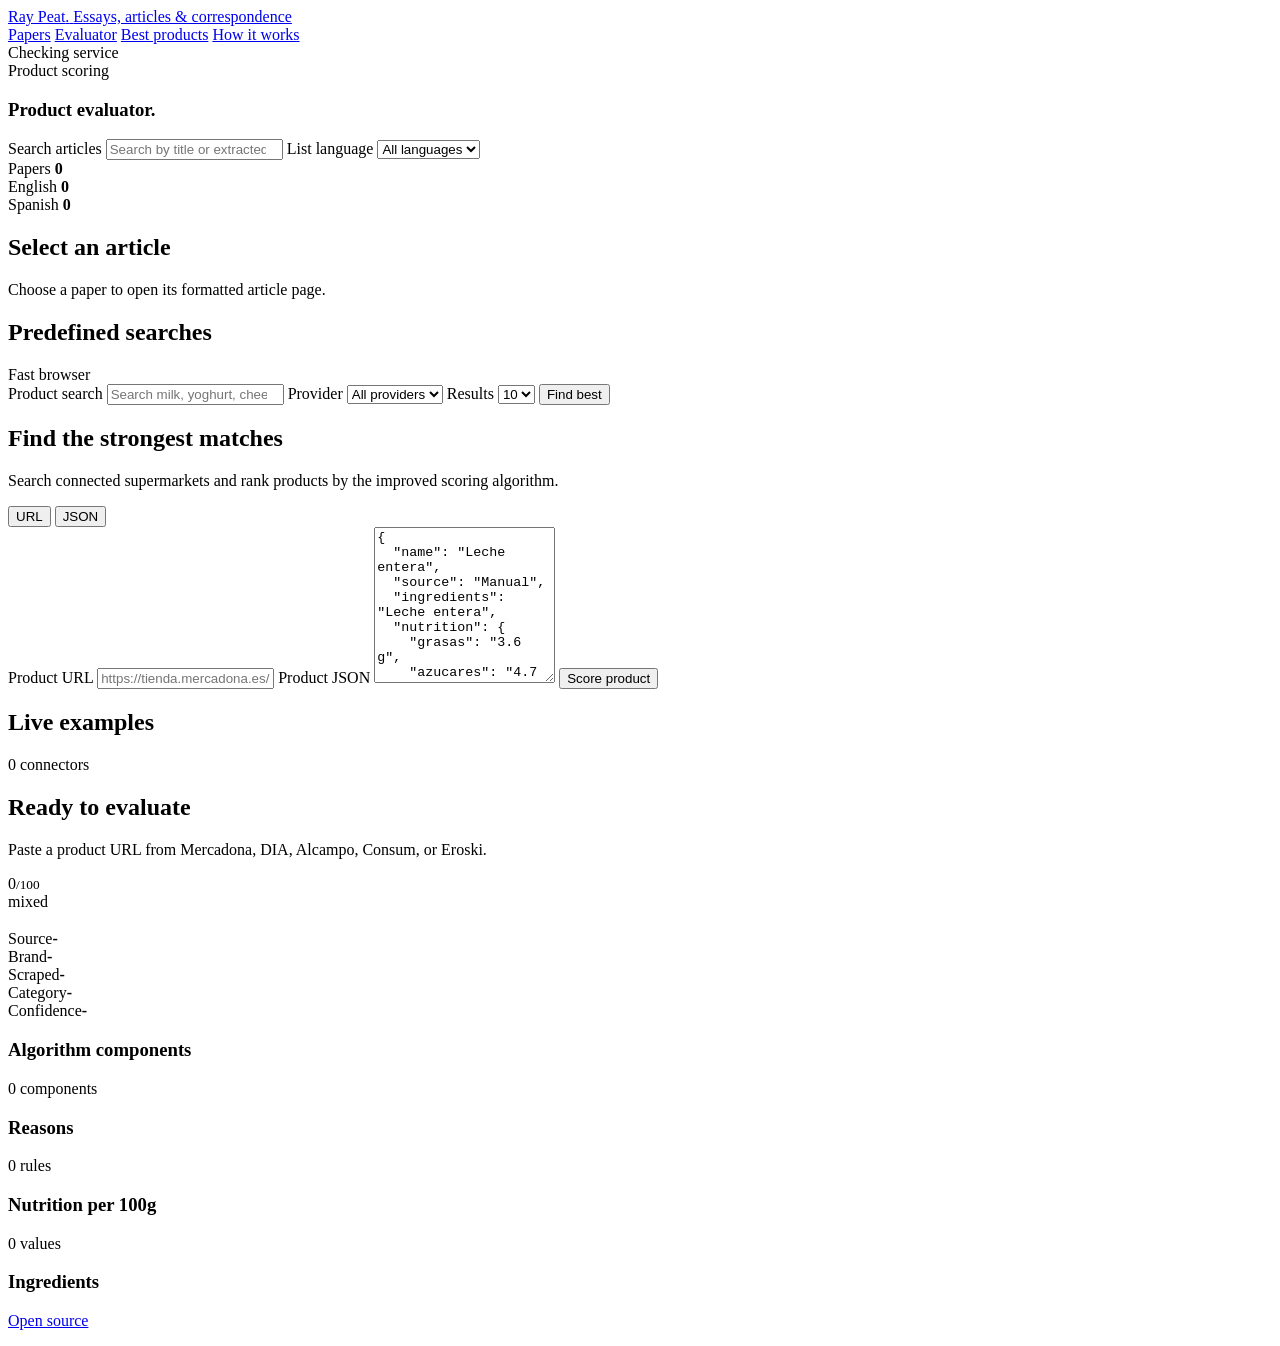
==== src/peat_product_scorer/static/index.html @ 32256b93 "Make the bilingual methodology page the main page behind a shared header" ====
<!doctype html>
<html lang="en">
  <head>
    <meta charset="utf-8" />
    <meta name="viewport" content="width=device-width, initial-scale=1" />
    <!-- Google tag (gtag.js) -->
    <script async src="https://www.googletagmanager.com/gtag/js?id=G-PF3X483B5L"></script>
    <script>
      window.dataLayer = window.dataLayer || [];
      function gtag(){dataLayer.push(arguments);}
      gtag('js', new Date());

      gtag('config', 'G-PF3X483B5L');
    </script>
    <title>Ray Peat Product Evaluator</title>
    <link rel="preconnect" href="https://fonts.googleapis.com" />
    <link rel="preconnect" href="https://fonts.gstatic.com" crossorigin />
    <link href="https://fonts.googleapis.com/css2?family=Fraunces:ital,opsz,wght@0,9..144,400;0,9..144,500;0,9..144,600;1,9..144,400&family=Source+Serif+4:ital,opsz,wght@0,8..60,400;0,8..60,500;0,8..60,600;1,8..60,400&family=IBM+Plex+Sans:wght@400;500;600;700&display=swap" rel="stylesheet" />
    <link rel="stylesheet" href="/static/styles.css?v=dia-search-back-b65c37a" />
  </head>
  <body>
    <header class="topbar app-header">
      <div class="topbar-inner">
        <a href="/" class="brand">
          <span class="brand-mark">Ray Peat<span class="dot">.</span></span>
          <span class="brand-tag">Essays, articles &amp; correspondence</span>
        </a>
        <nav class="topnav view-switcher" aria-label="Primary view">
          <a id="libraryViewButton" class="view-button" data-nav="papers" href="/articles">Papers</a>
          <a id="evaluatorViewButton" class="view-button" data-nav="evaluator" href="/evaluator">Evaluator</a>
          <a id="bestProductsViewButton" class="view-button" data-nav="best" href="/products">Best products</a>
          <a class="view-button" data-nav="method" href="/">How it works</a>
        </nav>
        <div class="topbar-actions">
          <div id="serviceStatus" class="status-pill">Checking service</div>
        </div>
      </div>
    </header>

    <main class="shell">
      <section class="workspace">
        <section class="evaluator-hero" aria-labelledby="evaluatorTitle">
          <div id="viewEyebrow" class="hero-eyebrow">Product scoring</div>
          <h1 id="evaluatorTitle">Product evaluator.</h1>
        </section>

        <section id="libraryView" class="library-view" aria-label="Ray Peat article library">
          <div class="library-toolbar">
            <label class="field-group search-field">
              <span>Search articles</span>
              <input id="articleSearch" type="search" autocomplete="off" placeholder="Search by title or extracted PDF text" />
            </label>
            <label class="field-group language-field">
              <span>List language</span>
              <select id="articleLanguage">
                <option value="all">All languages</option>
                <option value="en">English</option>
                <option value="es">Spanish</option>
                <option value="other">Other</option>
              </select>
            </label>
          </div>

          <div class="library-summary">
            <div>
              <span>Papers</span>
              <strong id="articleCount">0</strong>
            </div>
            <div>
              <span>English</span>
              <strong id="englishCount">0</strong>
            </div>
            <div>
              <span>Spanish</span>
              <strong id="spanishCount">0</strong>
            </div>
          </div>

          <div class="reader-layout">
            <aside id="articleList" class="article-list" aria-label="Articles"></aside>
            <article id="articleReader" class="article-reader" aria-live="polite">
              <div class="empty-state reader-empty">
                <h2>Select an article</h2>
                <p>Choose a paper to open its formatted article page.</p>
              </div>
            </article>
          </div>
        </section>

        <section id="bestProductsView" class="best-products-view hidden" aria-label="Best scored products">
          <section class="preset-panel" aria-label="Predefined product searches">
            <div class="section-heading"><h2>Predefined searches</h2><span>Fast browser</span></div>
            <div id="presetSearches" class="preset-searches"></div>
          </section>

          <form id="bestProductsForm" class="best-search-panel">
            <label class="field-group">
              <span>Product search</span>
              <input id="bestProductsQuery" type="search" autocomplete="off" placeholder="Search milk, yoghurt, cheese, juice..." />
            </label>
            <label class="field-group provider-field">
              <span>Provider</span>
              <select id="bestProductsProvider">
                <option value="all">All providers</option>
                <option value="DIA">DIA</option>
                <option value="Mercadona">Mercadona</option>
                <option value="Alcampo">Alcampo</option>
                <option value="Eroski">Eroski</option>
              </select>
            </label>
            <label class="field-group compact-field">
              <span>Results</span>
              <select id="bestProductsLimit">
                <option value="5">5</option>
                <option value="10" selected>10</option>
                <option value="20">20</option>
              </select>
            </label>
            <button id="bestProductsButton" class="primary-button" type="submit">Find best</button>
          </form>
          <p id="bestProductsMessage" class="message" role="status"></p>
          <div id="bestProductsList" class="best-products-list">
            <div class="empty-state best-empty">
              <h2>Find the strongest matches</h2>
              <p>Search connected supermarkets and rank products by the improved scoring algorithm.</p>
            </div>
          </div>
        </section>

        <div id="evaluatorView" class="main-grid hidden">
          <section class="control-panel" aria-label="Score controls">
            <div class="segmented" role="tablist" aria-label="Input mode">
              <button id="urlMode" class="segment active" type="button">URL</button>
              <button id="jsonMode" class="segment" type="button">JSON</button>
            </div>

            <form id="scoreForm" class="input-stack">
              <label id="urlGroup" class="field-group">
                <span>Product URL</span>
                <input id="productUrl" name="productUrl" type="text" inputmode="url" autocomplete="off" placeholder="https://tienda.mercadona.es/product/..." />
              </label>

              <label id="jsonGroup" class="field-group hidden">
                <span>Product JSON</span>
                <textarea id="productJson" rows="10" spellcheck="false">{
  "name": "Leche entera",
  "source": "Manual",
  "ingredients": "Leche entera",
  "nutrition": {
    "grasas": "3.6 g",
    "azucares": "4.7 g",
    "proteinas": "3.1 g"
  }
}</textarea>
              </label>

              <button id="scoreButton" class="primary-button" type="submit">Score product</button>
              <p id="message" class="message" role="status"></p>
            </form>

            <section class="examples" aria-label="Example products">
              <div class="section-heading">
                <h2>Live examples</h2>
                <span id="connectorCount">0 connectors</span>
              </div>
              <div id="examplesList" class="examples-list"></div>
            </section>
          </section>

          <section class="result-panel" aria-live="polite">
            <div id="emptyState" class="empty-state">
              <h2>Ready to evaluate</h2>
              <p>Paste a product URL from Mercadona, DIA, Alcampo, Consum, or Eroski.</p>
            </div>

            <article id="resultView" class="result-view hidden">
              <div class="score-row">
                <div id="scoreGauge" class="score-gauge" style="--score: 0"><span id="scoreValue">0</span><small>/100</small></div>
                <div class="score-copy">
                  <span id="scoreBand" class="band">mixed</span>
                  <h2 id="productName"></h2>
                  <p id="scoreComment"></p>
                </div>
              </div>

              <div class="meta-grid">
                <div><span>Source</span><strong id="productSource">-</strong></div>
                <div><span>Brand</span><strong id="productBrand">-</strong></div>
                <div><span>Scraped</span><strong id="scrapedAt">-</strong></div>
                <div><span>Category</span><strong id="productCategory">-</strong></div>
                <div><span>Confidence</span><strong id="scoreConfidence">-</strong></div>
              </div>

              <section class="component-section">
                <div class="section-heading"><h3>Algorithm components</h3><span id="componentCount">0 components</span></div>
                <div id="componentList" class="component-list"></div>
                <div id="warningList" class="warning-list"></div>
              </section>

              <section class="details-grid">
                <div class="details-section">
                  <div class="section-heading"><h3>Reasons</h3><span id="reasonCount">0 rules</span></div>
                  <div id="reasonsList" class="reasons-list"></div>
                </div>
                <div class="details-section">
                  <div class="section-heading"><h3>Nutrition per 100g</h3><span id="nutritionCount">0 values</span></div>
                  <div id="nutritionList" class="nutrition-list"></div>
                </div>
              </section>

              <section class="ingredients-section">
                <div class="section-heading"><h3>Ingredients</h3><a id="sourceLink" href="#" target="_blank" rel="noreferrer">Open source</a></div>
                <p id="ingredientsText"></p>
              </section>
            </article>
          </section>
        </div>
      </section>
    </main>

    <script src="/static/app.js?v=dia-search-back-b65c37a" type="module"></script>
  </body>
</html>
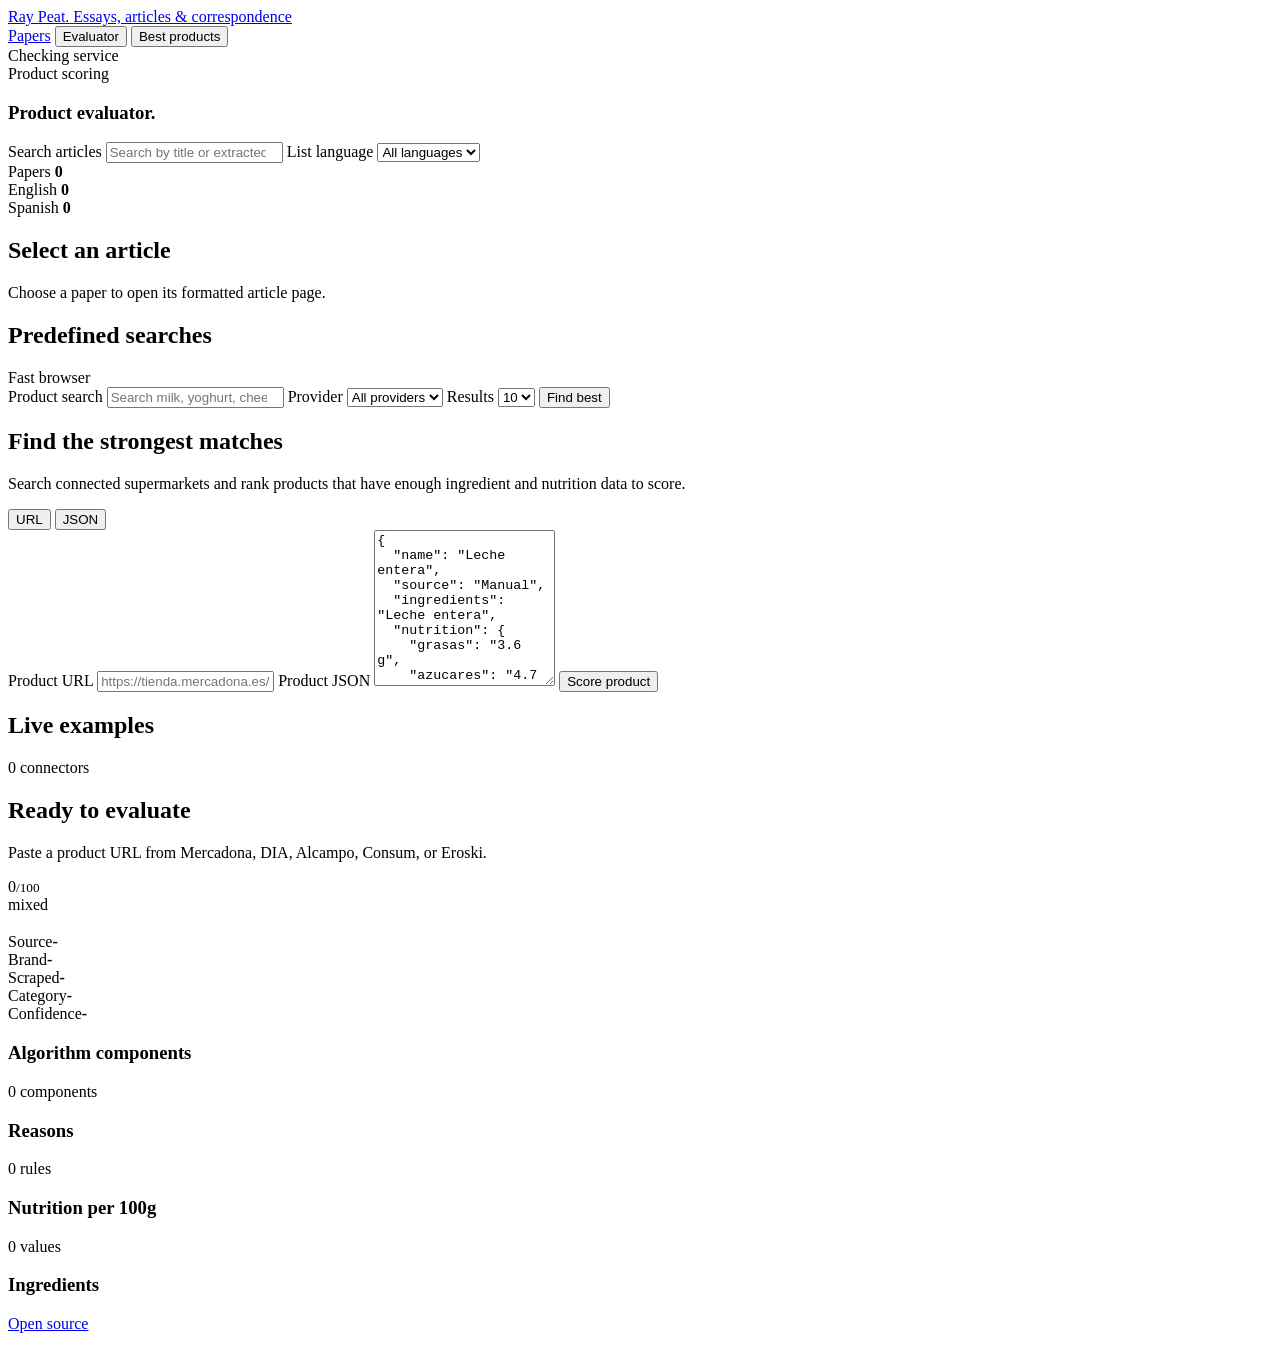
==== commit f3fb3ab9: "Define the evidence guardrail contract every provider must satisfy (#8) * feat(scoring): enforce evi" ====
--- a/src/peat_product_scorer/static/index.html
+++ b/src/peat_product_scorer/static/index.html
@@ -16,20 +16,19 @@
     <link rel="preconnect" href="https://fonts.googleapis.com" />
     <link rel="preconnect" href="https://fonts.gstatic.com" crossorigin />
     <link href="https://fonts.googleapis.com/css2?family=Fraunces:ital,opsz,wght@0,9..144,400;0,9..144,500;0,9..144,600;1,9..144,400&family=Source+Serif+4:ital,opsz,wght@0,8..60,400;0,8..60,500;0,8..60,600;1,8..60,400&family=IBM+Plex+Sans:wght@400;500;600;700&display=swap" rel="stylesheet" />
-    <link rel="stylesheet" href="/static/styles.css?v=dia-search-back-b65c37a" />
+    <link rel="stylesheet" href="/static/styles.css?v=evidence-contract-49eb51e" />
   </head>
   <body>
     <header class="topbar app-header">
       <div class="topbar-inner">
-        <a href="/" class="brand">
+        <a href="/articles" class="brand">
           <span class="brand-mark">Ray Peat<span class="dot">.</span></span>
           <span class="brand-tag">Essays, articles &amp; correspondence</span>
         </a>
         <nav class="topnav view-switcher" aria-label="Primary view">
-          <a id="libraryViewButton" class="view-button" data-nav="papers" href="/articles">Papers</a>
-          <a id="evaluatorViewButton" class="view-button" data-nav="evaluator" href="/evaluator">Evaluator</a>
-          <a id="bestProductsViewButton" class="view-button" data-nav="best" href="/products">Best products</a>
-          <a class="view-button" data-nav="method" href="/">How it works</a>
+          <a id="libraryViewButton" class="view-button active" href="/articles">Papers</a>
+          <button id="evaluatorViewButton" class="view-button" type="button">Evaluator</button>
+          <button id="bestProductsViewButton" class="view-button" type="button">Best products</button>
         </nav>
         <div class="topbar-actions">
           <div id="serviceStatus" class="status-pill">Checking service</div>
@@ -122,7 +121,7 @@
           <div id="bestProductsList" class="best-products-list">
             <div class="empty-state best-empty">
               <h2>Find the strongest matches</h2>
-              <p>Search connected supermarkets and rank products by the improved scoring algorithm.</p>
+              <p>Search connected supermarkets and rank products that have enough ingredient and nutrition data to score.</p>
             </div>
           </div>
         </section>
@@ -218,6 +217,6 @@
       </section>
     </main>
 
-    <script src="/static/app.js?v=dia-search-back-b65c37a" type="module"></script>
+    <script src="/static/app.js?v=evidence-contract-49eb51e" type="module"></script>
   </body>
 </html>
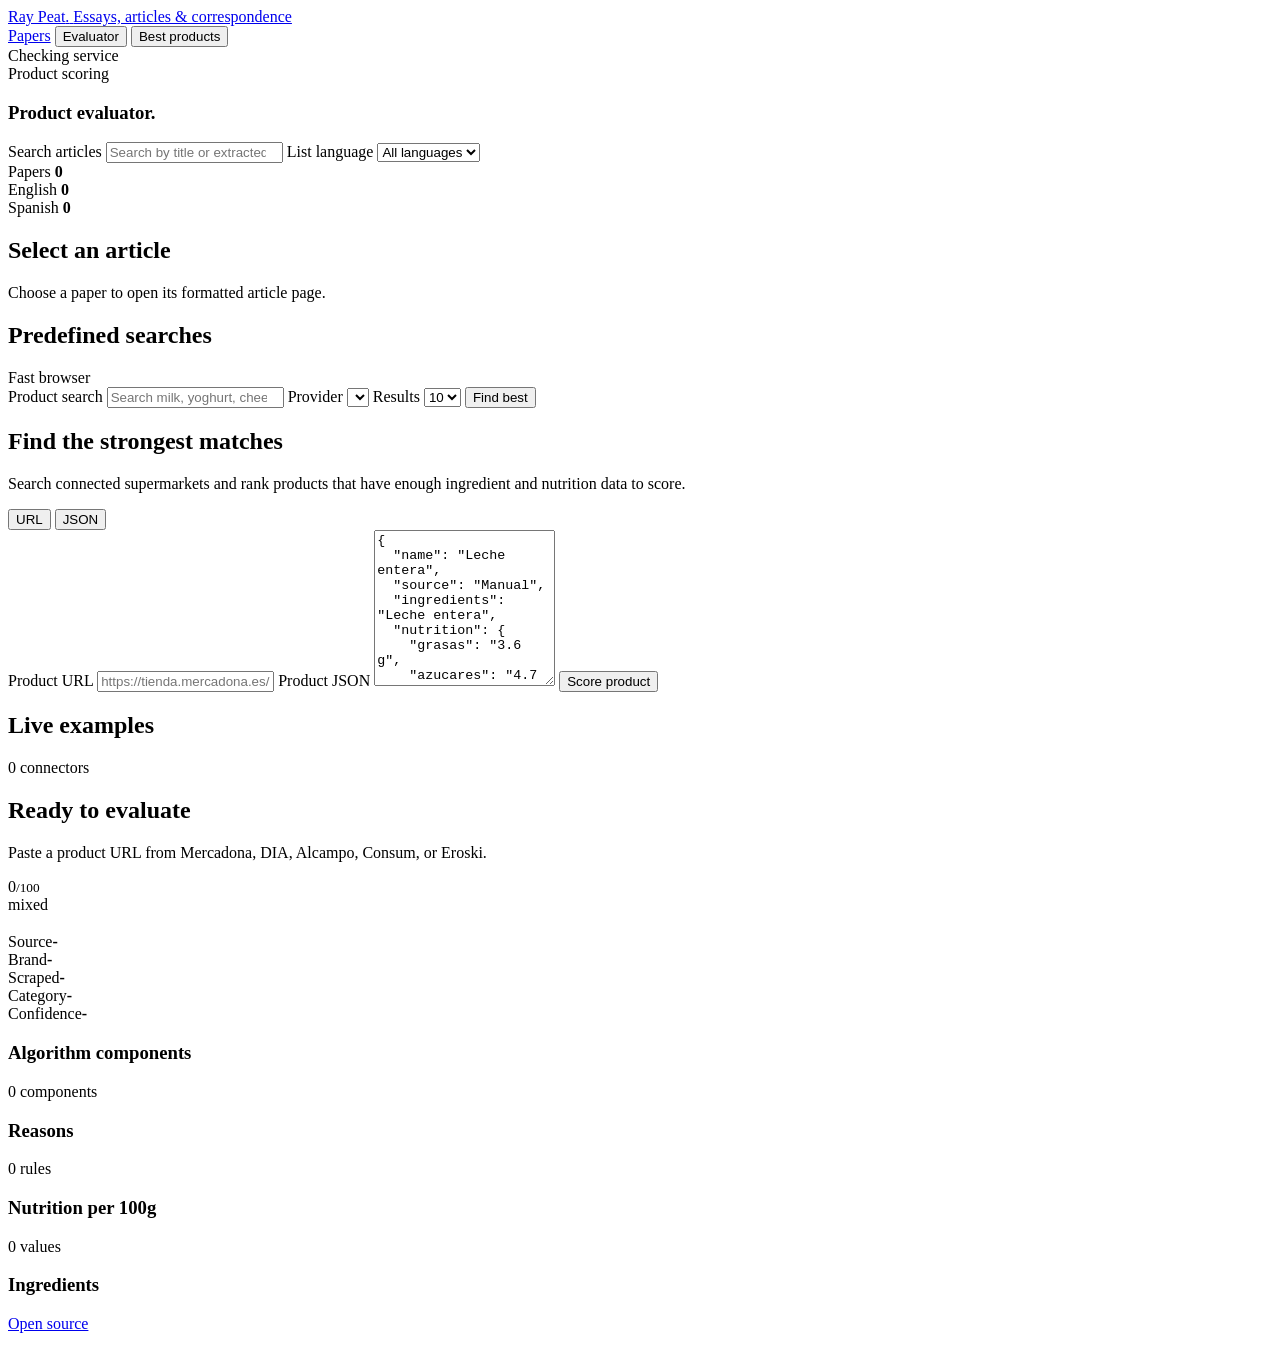
==== commit 33cb666a: "Remove non-conforming providers and make Consum a default search provider" ====
--- a/src/peat_product_scorer/static/index.html
+++ b/src/peat_product_scorer/static/index.html
@@ -99,13 +99,7 @@
             </label>
             <label class="field-group provider-field">
               <span>Provider</span>
-              <select id="bestProductsProvider">
-                <option value="all">All providers</option>
-                <option value="DIA">DIA</option>
-                <option value="Mercadona">Mercadona</option>
-                <option value="Alcampo">Alcampo</option>
-                <option value="Eroski">Eroski</option>
-              </select>
+              <select id="bestProductsProvider"></select>
             </label>
             <label class="field-group compact-field">
               <span>Results</span>
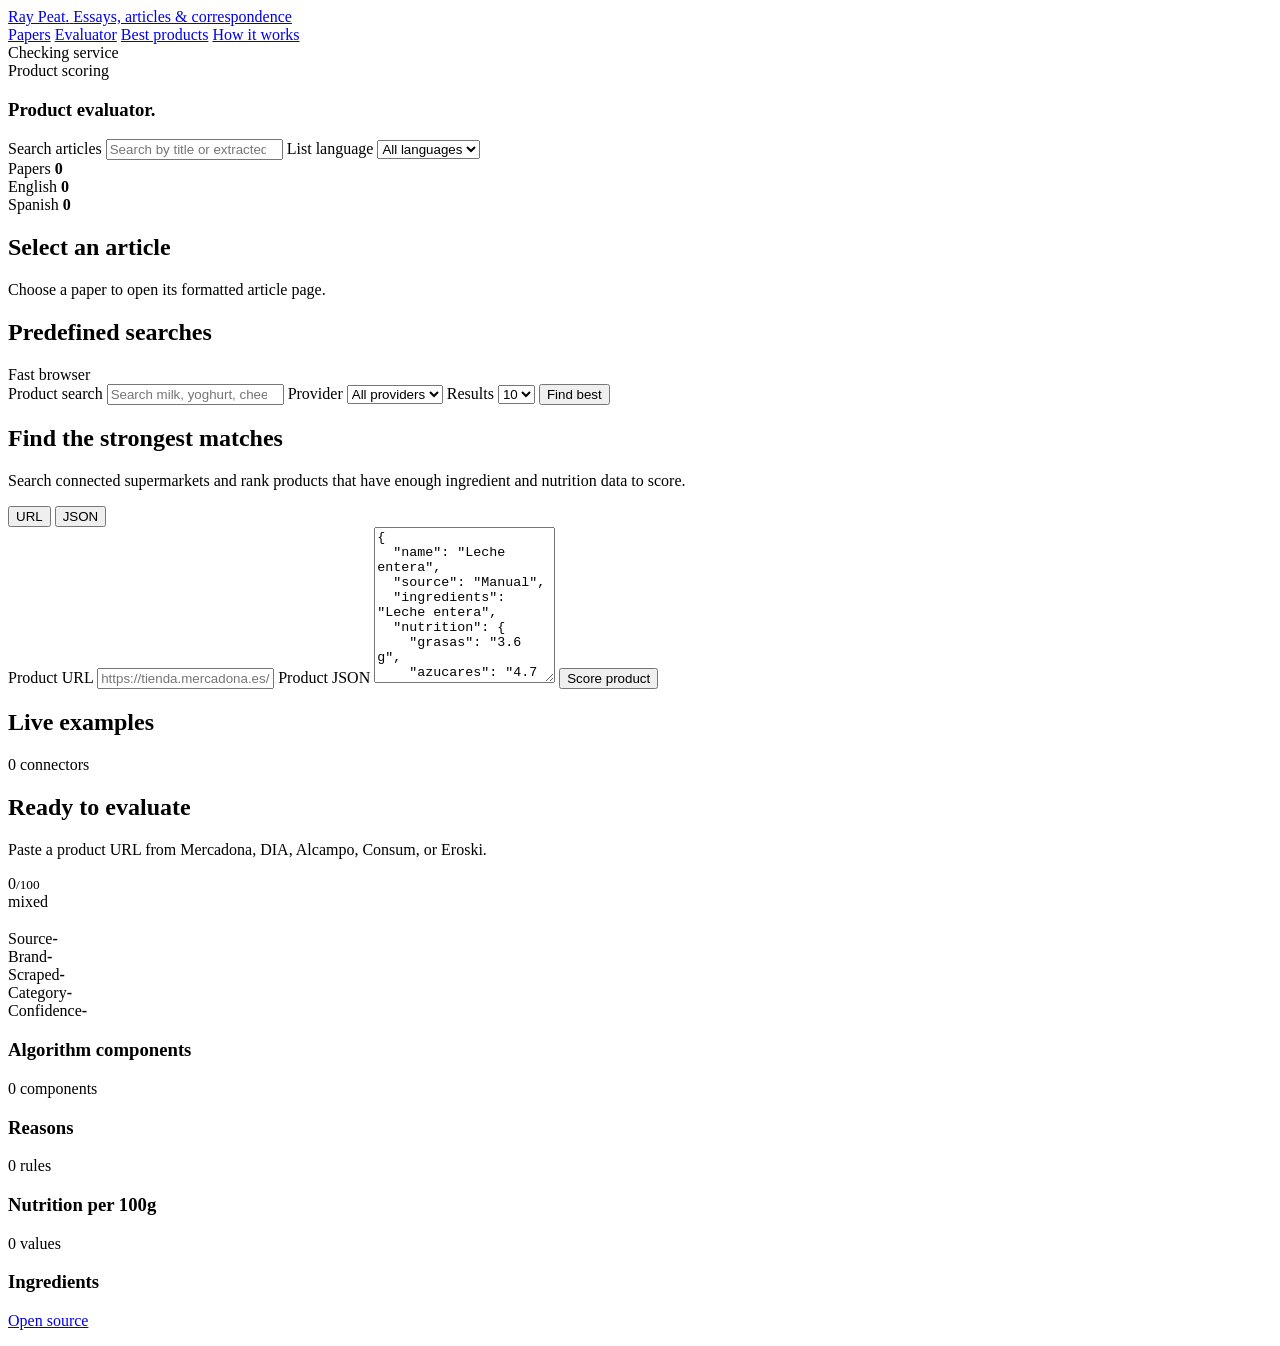
==== commit 99f348c8: "Merge remote-tracking branch 'origin/main' into maintainer/d39a12a2723200f0a7f66d75" ====
--- a/src/peat_product_scorer/static/index.html
+++ b/src/peat_product_scorer/static/index.html
@@ -21,14 +21,15 @@
   <body>
     <header class="topbar app-header">
       <div class="topbar-inner">
-        <a href="/articles" class="brand">
+        <a href="/" class="brand">
           <span class="brand-mark">Ray Peat<span class="dot">.</span></span>
           <span class="brand-tag">Essays, articles &amp; correspondence</span>
         </a>
         <nav class="topnav view-switcher" aria-label="Primary view">
-          <a id="libraryViewButton" class="view-button active" href="/articles">Papers</a>
-          <button id="evaluatorViewButton" class="view-button" type="button">Evaluator</button>
-          <button id="bestProductsViewButton" class="view-button" type="button">Best products</button>
+          <a id="libraryViewButton" class="view-button" data-nav="papers" href="/articles">Papers</a>
+          <a id="evaluatorViewButton" class="view-button" data-nav="evaluator" href="/evaluator">Evaluator</a>
+          <a id="bestProductsViewButton" class="view-button" data-nav="best" href="/products">Best products</a>
+          <a class="view-button" data-nav="method" href="/">How it works</a>
         </nav>
         <div class="topbar-actions">
           <div id="serviceStatus" class="status-pill">Checking service</div>
@@ -99,7 +100,13 @@
             </label>
             <label class="field-group provider-field">
               <span>Provider</span>
-              <select id="bestProductsProvider"></select>
+              <select id="bestProductsProvider">
+                <option value="all">All providers</option>
+                <option value="DIA">DIA</option>
+                <option value="Mercadona">Mercadona</option>
+                <option value="Alcampo">Alcampo</option>
+                <option value="Eroski">Eroski</option>
+              </select>
             </label>
             <label class="field-group compact-field">
               <span>Results</span>
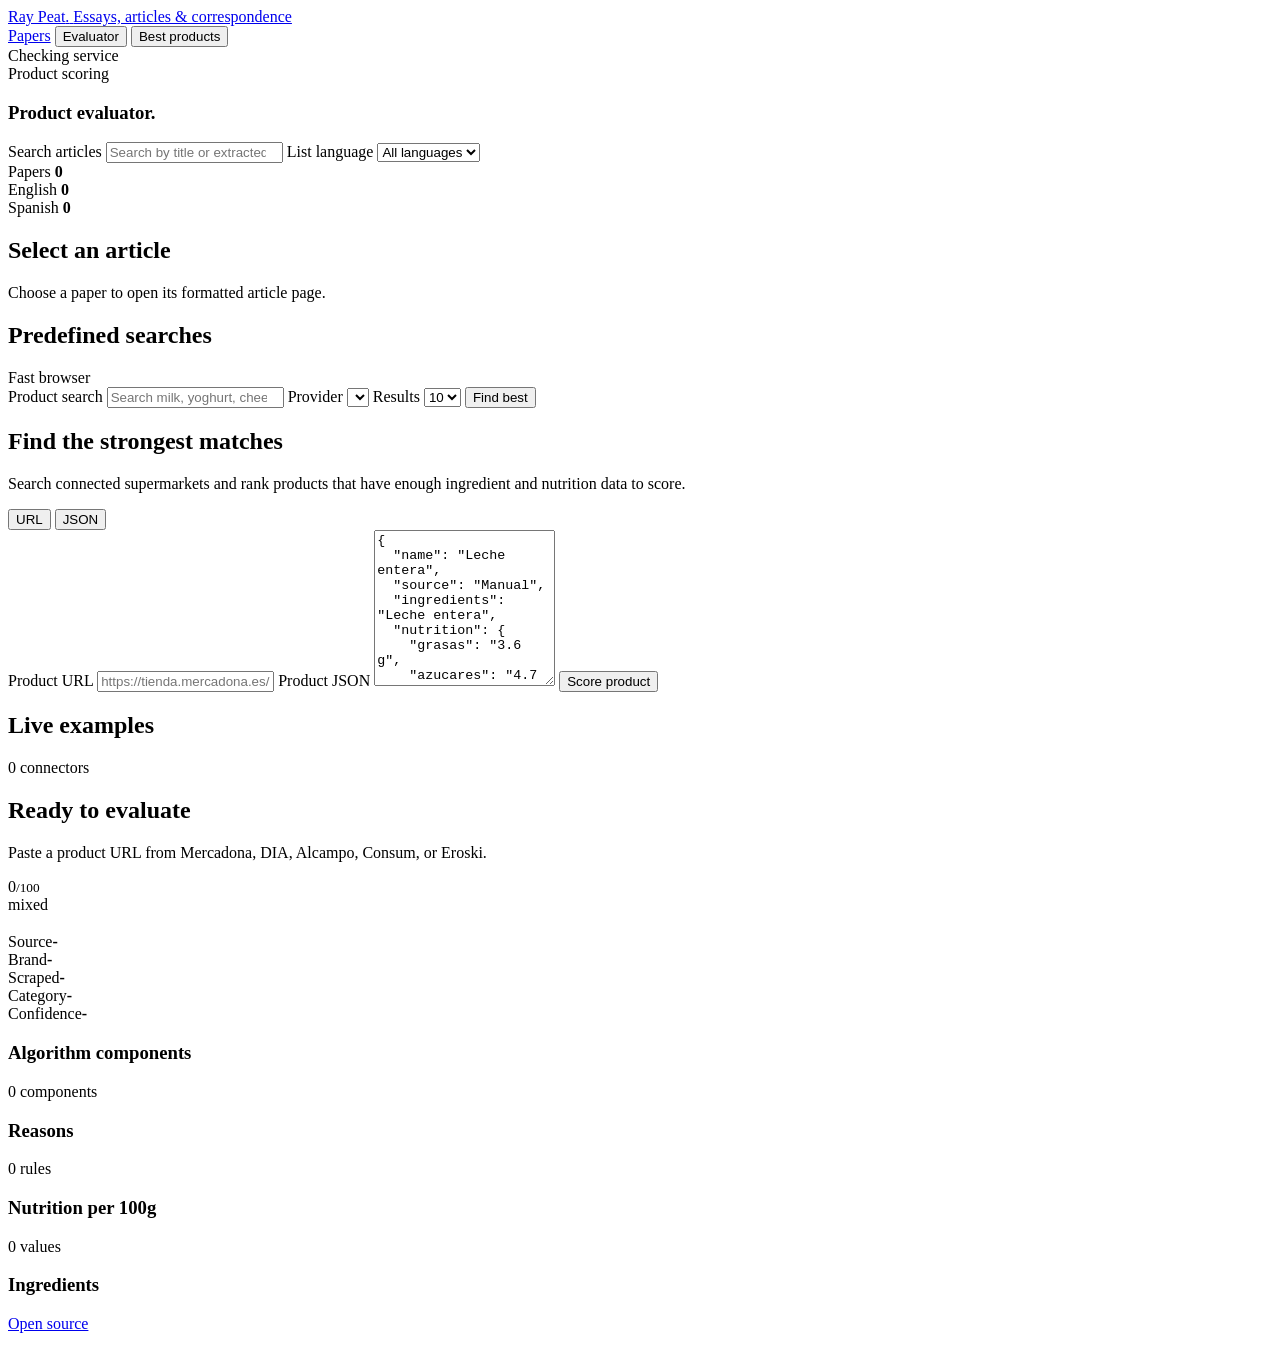
==== commit 04ca4801: "Remove non-conforming providers and make Consum a default search provider (#9) * Remove non-conformi" ====
--- a/src/peat_product_scorer/static/index.html
+++ b/src/peat_product_scorer/static/index.html
@@ -21,15 +21,14 @@
   <body>
     <header class="topbar app-header">
       <div class="topbar-inner">
-        <a href="/" class="brand">
+        <a href="/articles" class="brand">
           <span class="brand-mark">Ray Peat<span class="dot">.</span></span>
           <span class="brand-tag">Essays, articles &amp; correspondence</span>
         </a>
         <nav class="topnav view-switcher" aria-label="Primary view">
-          <a id="libraryViewButton" class="view-button" data-nav="papers" href="/articles">Papers</a>
-          <a id="evaluatorViewButton" class="view-button" data-nav="evaluator" href="/evaluator">Evaluator</a>
-          <a id="bestProductsViewButton" class="view-button" data-nav="best" href="/products">Best products</a>
-          <a class="view-button" data-nav="method" href="/">How it works</a>
+          <a id="libraryViewButton" class="view-button active" href="/articles">Papers</a>
+          <button id="evaluatorViewButton" class="view-button" type="button">Evaluator</button>
+          <button id="bestProductsViewButton" class="view-button" type="button">Best products</button>
         </nav>
         <div class="topbar-actions">
           <div id="serviceStatus" class="status-pill">Checking service</div>
@@ -100,13 +99,7 @@
             </label>
             <label class="field-group provider-field">
               <span>Provider</span>
-              <select id="bestProductsProvider">
-                <option value="all">All providers</option>
-                <option value="DIA">DIA</option>
-                <option value="Mercadona">Mercadona</option>
-                <option value="Alcampo">Alcampo</option>
-                <option value="Eroski">Eroski</option>
-              </select>
+              <select id="bestProductsProvider"></select>
             </label>
             <label class="field-group compact-field">
               <span>Results</span>
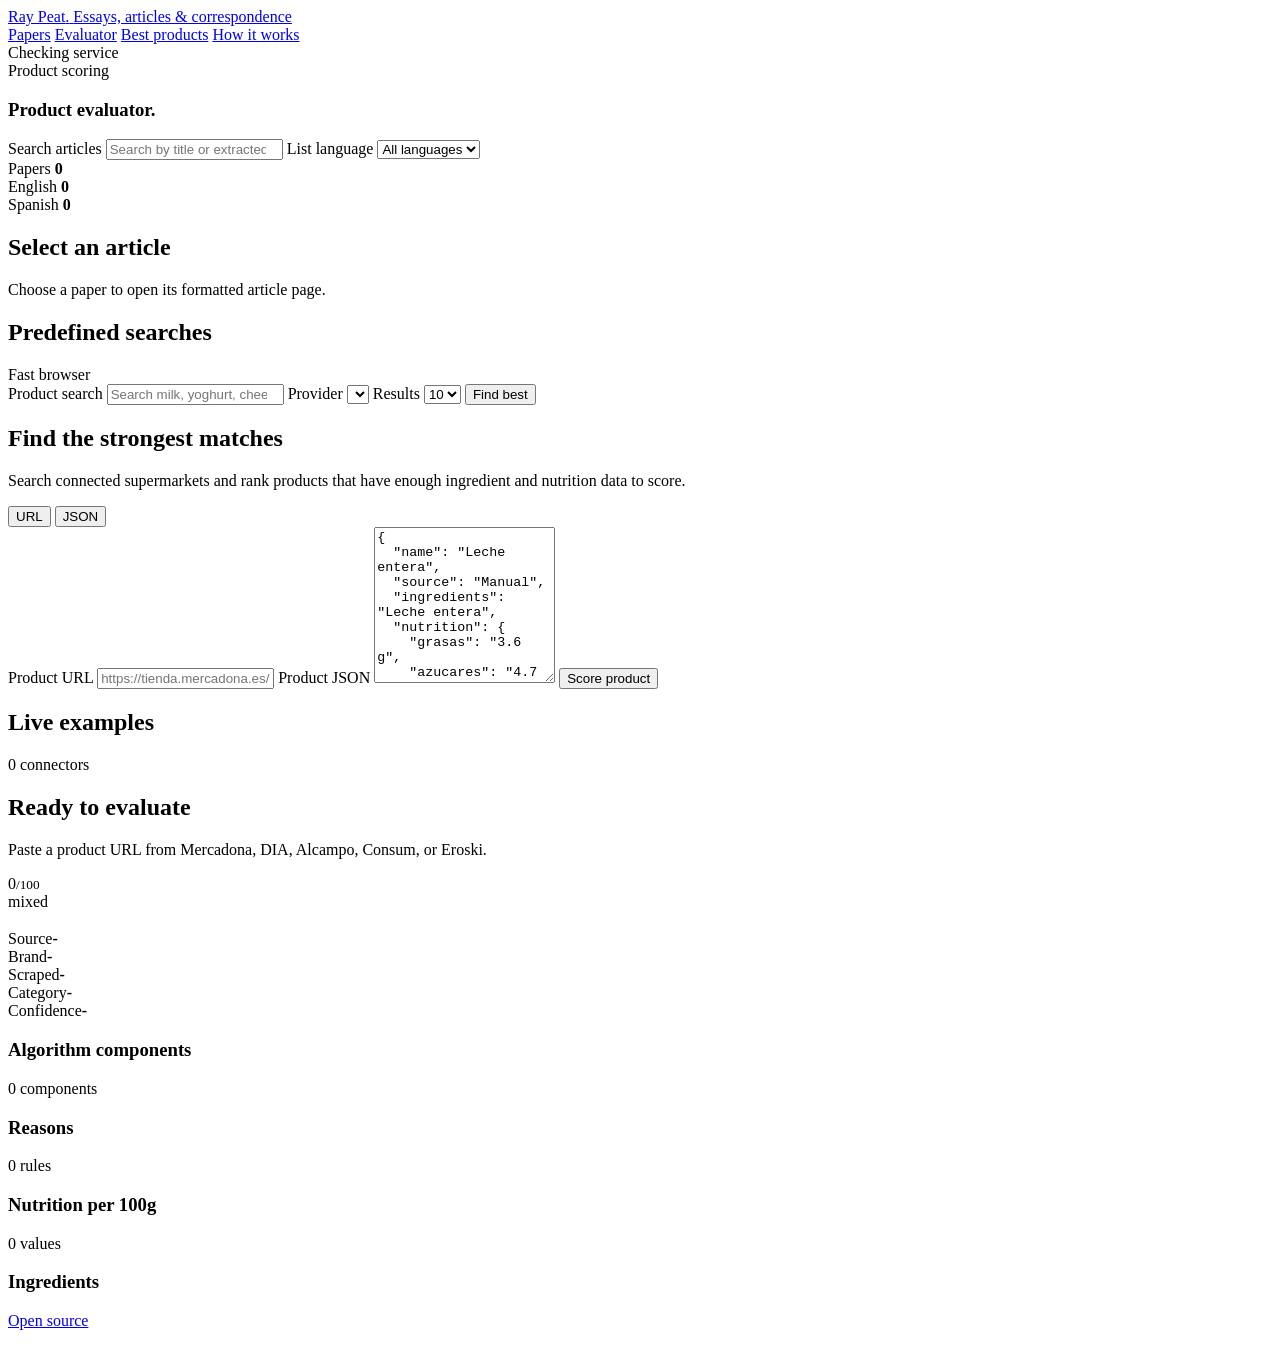
==== commit bfd20203: "Merge remote-tracking branch 'origin/main' into maintainer/d39a12a2723200f0a7f66d75" ====
--- a/src/peat_product_scorer/static/index.html
+++ b/src/peat_product_scorer/static/index.html
@@ -21,14 +21,15 @@
   <body>
     <header class="topbar app-header">
       <div class="topbar-inner">
-        <a href="/articles" class="brand">
+        <a href="/" class="brand">
           <span class="brand-mark">Ray Peat<span class="dot">.</span></span>
           <span class="brand-tag">Essays, articles &amp; correspondence</span>
         </a>
         <nav class="topnav view-switcher" aria-label="Primary view">
-          <a id="libraryViewButton" class="view-button active" href="/articles">Papers</a>
-          <button id="evaluatorViewButton" class="view-button" type="button">Evaluator</button>
-          <button id="bestProductsViewButton" class="view-button" type="button">Best products</button>
+          <a id="libraryViewButton" class="view-button" data-nav="papers" href="/articles">Papers</a>
+          <a id="evaluatorViewButton" class="view-button" data-nav="evaluator" href="/evaluator">Evaluator</a>
+          <a id="bestProductsViewButton" class="view-button" data-nav="best" href="/products">Best products</a>
+          <a class="view-button" data-nav="method" href="/">How it works</a>
         </nav>
         <div class="topbar-actions">
           <div id="serviceStatus" class="status-pill">Checking service</div>
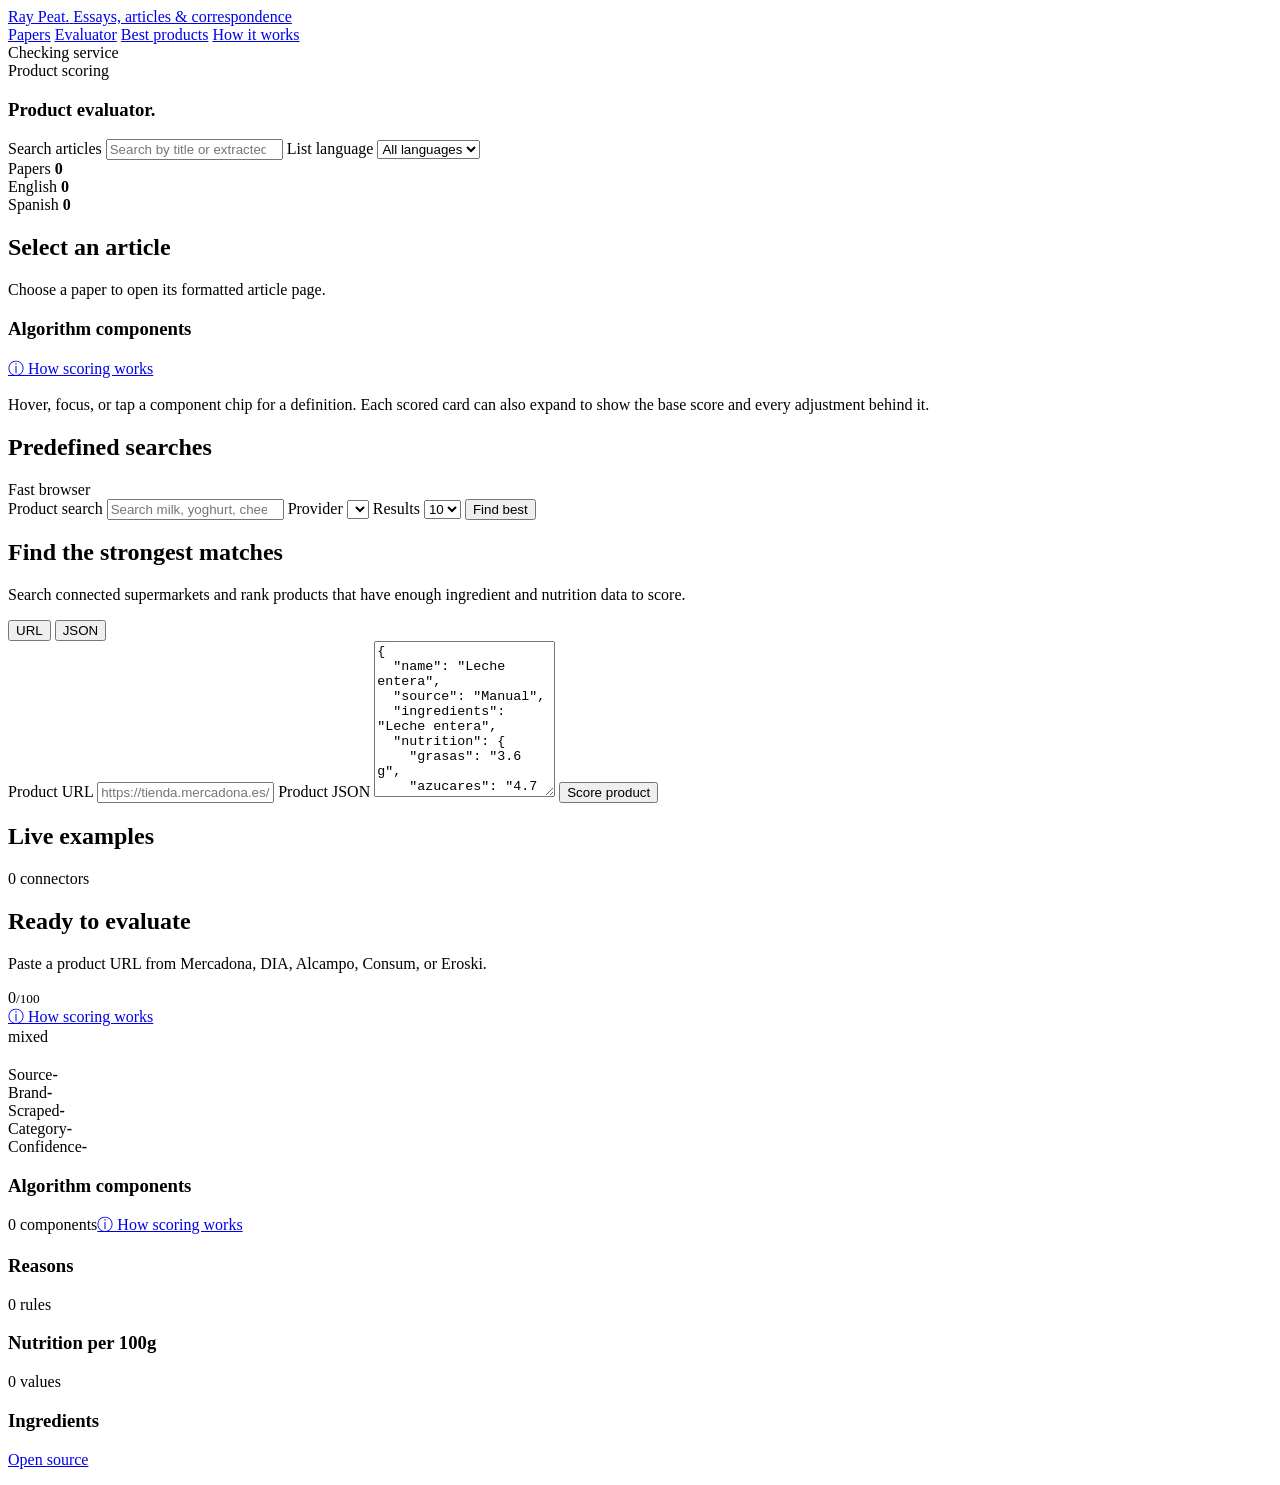
==== commit 080d9ec0: "Add info button, component tooltips and per-component score breakdown" ====
--- a/src/peat_product_scorer/static/index.html
+++ b/src/peat_product_scorer/static/index.html
@@ -16,7 +16,7 @@
     <link rel="preconnect" href="https://fonts.googleapis.com" />
     <link rel="preconnect" href="https://fonts.gstatic.com" crossorigin />
     <link href="https://fonts.googleapis.com/css2?family=Fraunces:ital,opsz,wght@0,9..144,400;0,9..144,500;0,9..144,600;1,9..144,400&family=Source+Serif+4:ital,opsz,wght@0,8..60,400;0,8..60,500;0,8..60,600;1,8..60,400&family=IBM+Plex+Sans:wght@400;500;600;700&display=swap" rel="stylesheet" />
-    <link rel="stylesheet" href="/static/styles.css?v=evidence-contract-49eb51e" />
+    <link rel="stylesheet" href="/static/styles.css?v=frontend-explainability-20261103" />
   </head>
   <body>
     <header class="topbar app-header">
@@ -88,6 +88,14 @@
         </section>
 
         <section id="bestProductsView" class="best-products-view hidden" aria-label="Best scored products">
+          <section class="best-info-panel" aria-label="Scoring guide">
+            <div class="section-heading">
+              <h3>Algorithm components</h3>
+              <a class="how-scoring-link" href="/">ⓘ How scoring works</a>
+            </div>
+            <p>Hover, focus, or tap a component chip for a definition. Each scored card can also expand to show the base score and every adjustment behind it.</p>
+          </section>
+
           <section class="preset-panel" aria-label="Predefined product searches">
             <div class="section-heading"><h2>Predefined searches</h2><span>Fast browser</span></div>
             <div id="presetSearches" class="preset-searches"></div>
@@ -169,11 +177,15 @@
 
             <article id="resultView" class="result-view hidden">
               <div class="score-row">
-                <div id="scoreGauge" class="score-gauge" style="--score: 0"><span id="scoreValue">0</span><small>/100</small></div>
+                <div class="score-gauge-block">
+                  <div id="scoreGauge" class="score-gauge" style="--score: 0"><span id="scoreValue">0</span><small>/100</small></div>
+                  <a class="how-scoring-link" href="/">ⓘ How scoring works</a>
+                </div>
                 <div class="score-copy">
-                  <span id="scoreBand" class="band">mixed</span>
+                  <span id="scoreBand" class="band" data-explain="band" tabindex="0">mixed</span>
                   <h2 id="productName"></h2>
                   <p id="scoreComment"></p>
+                  <p id="scoreError" class="score-error hidden"></p>
                 </div>
               </div>
 
@@ -182,11 +194,11 @@
                 <div><span>Brand</span><strong id="productBrand">-</strong></div>
                 <div><span>Scraped</span><strong id="scrapedAt">-</strong></div>
                 <div><span>Category</span><strong id="productCategory">-</strong></div>
-                <div><span>Confidence</span><strong id="scoreConfidence">-</strong></div>
+                <div><span>Confidence</span><strong id="scoreConfidence" data-explain="confidence" tabindex="0">-</strong></div>
               </div>
 
               <section class="component-section">
-                <div class="section-heading"><h3>Algorithm components</h3><span id="componentCount">0 components</span></div>
+                <div class="section-heading"><h3>Algorithm components</h3><span id="componentCount">0 components</span><a class="how-scoring-link" href="/">ⓘ How scoring works</a></div>
                 <div id="componentList" class="component-list"></div>
                 <div id="warningList" class="warning-list"></div>
               </section>
@@ -212,6 +224,6 @@
       </section>
     </main>
 
-    <script src="/static/app.js?v=evidence-contract-49eb51e" type="module"></script>
+    <script src="/static/app.js?v=frontend-explainability-20261103" type="module"></script>
   </body>
 </html>
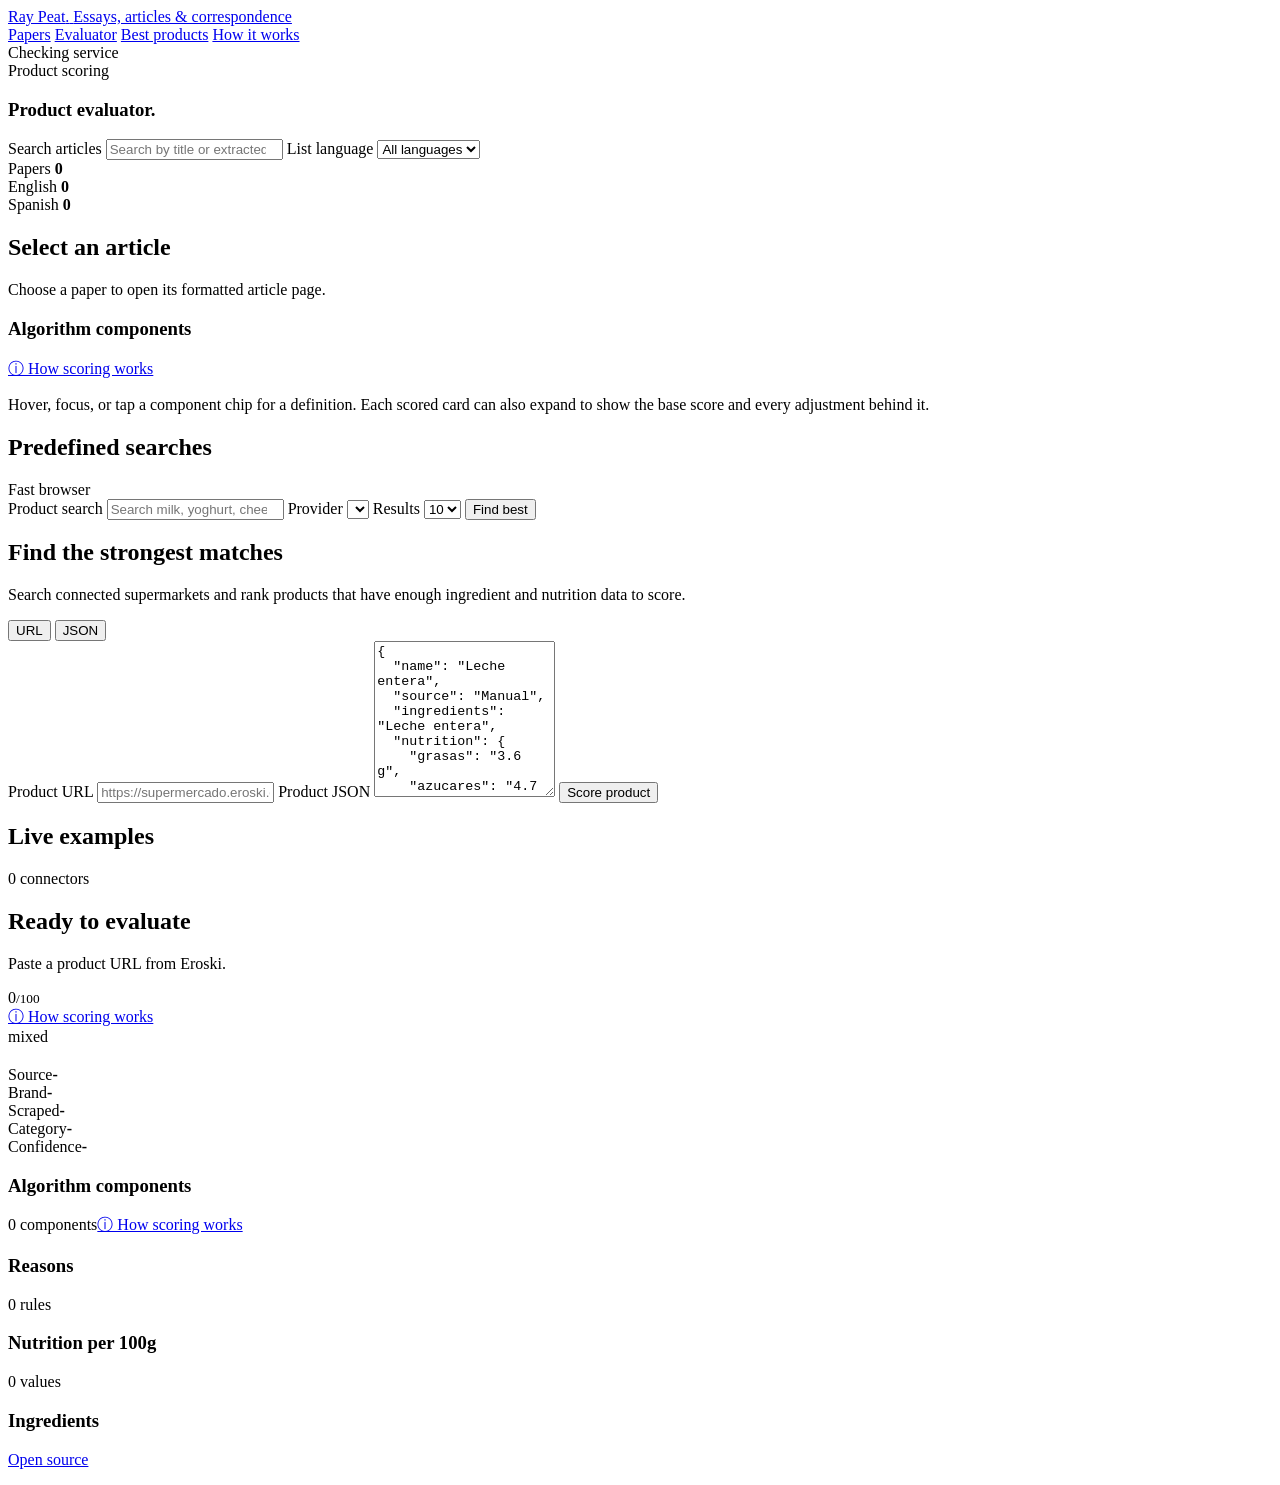
==== commit 8e9908e1: "Remove providers that cannot be accessed so they stop polluting Evaluator and Best Products scores" ====
--- a/src/peat_product_scorer/static/index.html
+++ b/src/peat_product_scorer/static/index.html
@@ -139,7 +139,7 @@
             <form id="scoreForm" class="input-stack">
               <label id="urlGroup" class="field-group">
                 <span>Product URL</span>
-                <input id="productUrl" name="productUrl" type="text" inputmode="url" autocomplete="off" placeholder="https://tienda.mercadona.es/product/..." />
+                <input id="productUrl" name="productUrl" type="text" inputmode="url" autocomplete="off" placeholder="https://supermercado.eroski.es/productdetail/..." />
               </label>
 
               <label id="jsonGroup" class="field-group hidden">
@@ -172,7 +172,7 @@
           <section class="result-panel" aria-live="polite">
             <div id="emptyState" class="empty-state">
               <h2>Ready to evaluate</h2>
-              <p>Paste a product URL from Mercadona, DIA, Alcampo, Consum, or Eroski.</p>
+              <p>Paste a product URL from Eroski.</p>
             </div>
 
             <article id="resultView" class="result-view hidden">
